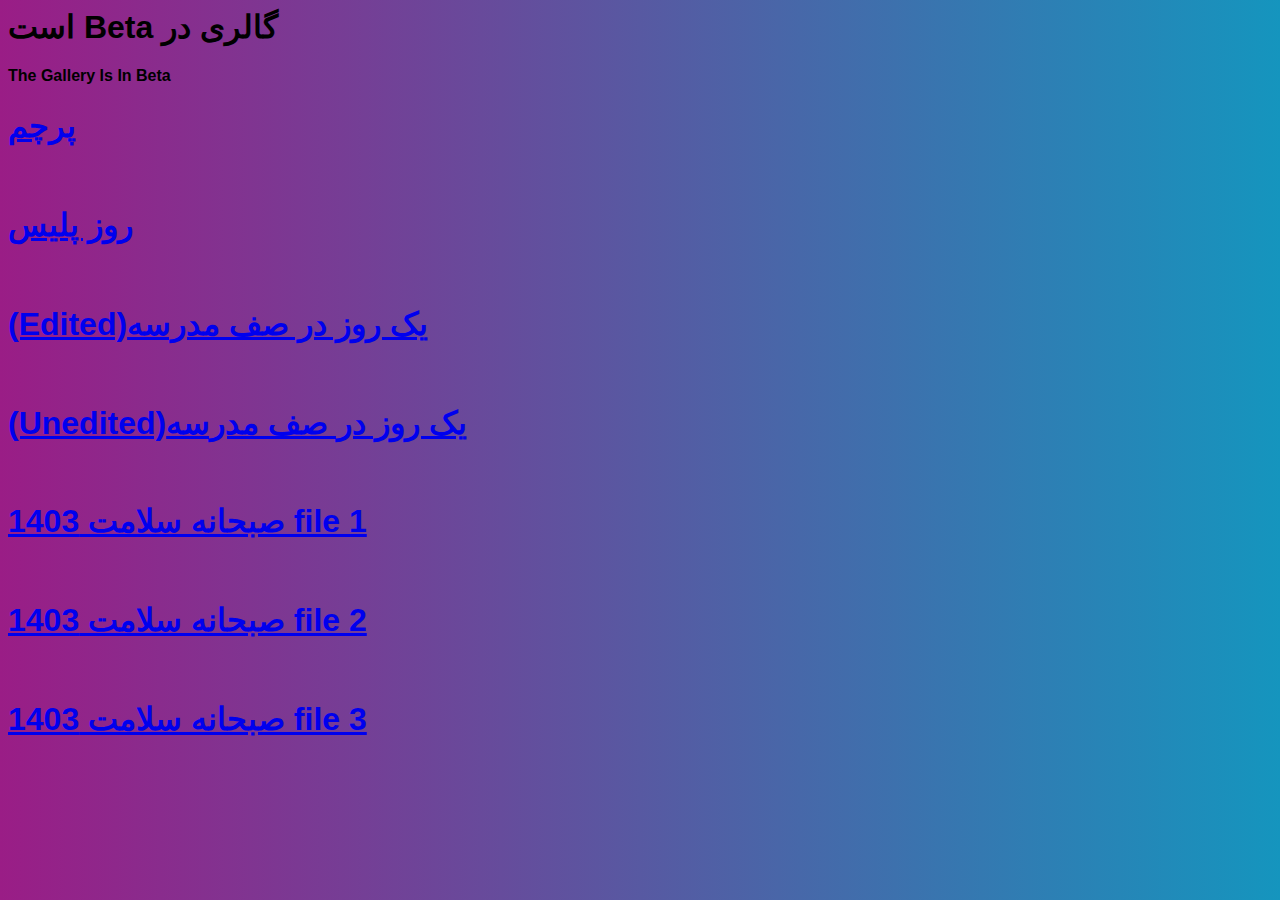
==== gallery/gal.html @ fdabfaf9 "Add files via upload" ====
<html>
    <link rel="stylesheet" href="gal.css">
<title>Gallery ( Beta File )</title>
<h1> است Beta گالری در </h1>
<p>The Gallery Is In Beta</p>
<h1><a href="prchm.jpg">پرچم</a></h1>
<br>
<h1><a href="p.jpg">روز پلیس</a></h1>
<br>
<h1><a href="s.jpg"> (Edited)یک روز در صف مدرسه</a></h1>
<br>
<h1><a href="sf.jpg"> (Unedited)یک روز در صف مدرسه</a></h1>
<br>
<h1><a href="gh.mp4">صبحانه سلامت  1403 file 1</a></h1>
<br>
<h1><a href="gh1.mp4">صبحانه سلامت  1403 file 2</a></h1>
<br>
<h1><a href="gh2.mp4">صبحانه سلامت  1403 file 3</a></h1>










</html>
---- gallery/gal.css ----
body {
    font-family: Arial, Helvetica, sans-serif;
    background: linear-gradient(to right,#9a1d86, #1595be);
    font-weight: bold;
    }
    
    .player{
      height: 95vh;
      display: flex;
      align-items: center;
      flex-direction: column;
      justify-content: center;
  }
    .wrapper{
      border: 1px solid transparent;
      padding: 30px;
      border-radius: 20px;
      background-color: #ddd;
      box-shadow: rgba(0, 0, 0, 0.3) 0px 19px 38px, rgba(0, 0, 0, 0.22) 0px 15px 12px;
    }
    
    .details {
    display: flex;
    align-items: center;
    flex-direction: column;
    justify-content: center;
    }
    
    .track-art {
    margin: 25px;
    height: 250px;
    width: 250px;
    border:2px solid 	#FFFAFA;
    background-size: cover;
    background-position: center;
    border-radius: 50%;
    -moz-box-shadow: 0px 6px 5px black;
    -webkit-box-shadow: 0px 6px 5px black;
    box-shadow: 0px 6px 5px black;
    -moz-border-radius:190px;
    -webkit-border-radius:190px;
    border-radius:190px;
    }
    
    .now-playing {
    font-size: 1rem;
    }
    
    .track-name {
    font-size: 2.5rem;
    }
    
    .track-artist {
    margin-top: 5px;
    font-size: 1.5rem;
    }
    
    .buttons {
    display: flex;
    flex-direction: row;
    align-items: center;
    margin-bottom: 30px;
    }
    .active{
        color: black;
    }
    
    .repeat-track,
    .random-track,
    .playpause-track,
    .prev-track,
    .next-track {
    padding: 25px;
    opacity: 0.8;
    transition: opacity .2s;
    }
    
    .repeat-track:hover,
    .random-track:hover,
    .playpause-track:hover,
    .prev-track:hover,
    .next-track:hover {
    opacity: 1.0;
    }
    
    .slider_container {
    display: flex;
    justify-content: center;
    align-items: center;
    }
    
    .seek_slider, .volume_slider {
    -webkit-appearance: none;
    -moz-appearance: none;
    appearance: none;
    height: 5px;
    background: #9a1d86;
    -webkit-transition: .2s;
    transition: opacity .2s;
    }
    
    .seek_slider::-webkit-slider-thumb,
    .volume_slider::-webkit-slider-thumb {
    -webkit-appearance: none;
    -moz-appearance: none;
    appearance: none;
    width: 15px;
    height: 15px;
    background: white;
    border: 3px solid #3774FF;
    cursor: grab;
    border-radius: 100%;
    }
    
    .seek_slider:hover,
    .volume_slider:hover {
    opacity: 1.0;
    }
    
    .seek_slider {
    width: 60%;
    }
    
    .volume_slider {
    width: 30%;
    }
    
    .current-time,
    .total-duration {
    padding: 10px;
    }
    
    i.fa-volume-down,
    i.fa-volume-up {
    padding: 10px;
    }
    
    i,
    i.fa-play-circle,
    i.fa-pause-circle,
    i.fa-step-forward,
    i.fa-step-backward,
    p {
    cursor: pointer;
    }
    .randomActive{
        color: black;
    }
    .rotate {
        animation: rotation 8s infinite linear;
    }
    @keyframes rotation {
        from {
          transform: rotate(0deg);
        }
        to {
          transform: rotate(359deg);
        }
    }
    .loader {
      height: 70px;
      display: flex;
      justify-content: center;
      align-items: center;
    }
    .loader .stroke{
        background: #f1f1f1;
        height: 150%;
        width: 10px;
        border-radius: 50px;
        margin: 0 5px;
        animation: animate 1.4s linear infinite;
    }
      @keyframes animate {
        50% {
          height: 20%;
          background: #4286f4;
        }
    
        100% {
          background: #4286f4;
          height: 100%;
        }
      }
      .stroke:nth-child(1){
          animation-delay: 0s;
      }
      .stroke:nth-child(2){
        animation-delay: 0.3s;
    }
    .stroke:nth-child(3){
        animation-delay: 0.6s;
    }
    .stroke:nth-child(4){
        animation-delay: 0.9s;
    }
    .stroke:nth-child(5){
        animation-delay: 0.6s;
    }
    .stroke:nth-child(6){
        animation-delay: 0.3s;
    }
    .stroke:nth-child(7){
        animation-delay: 0s;
    }
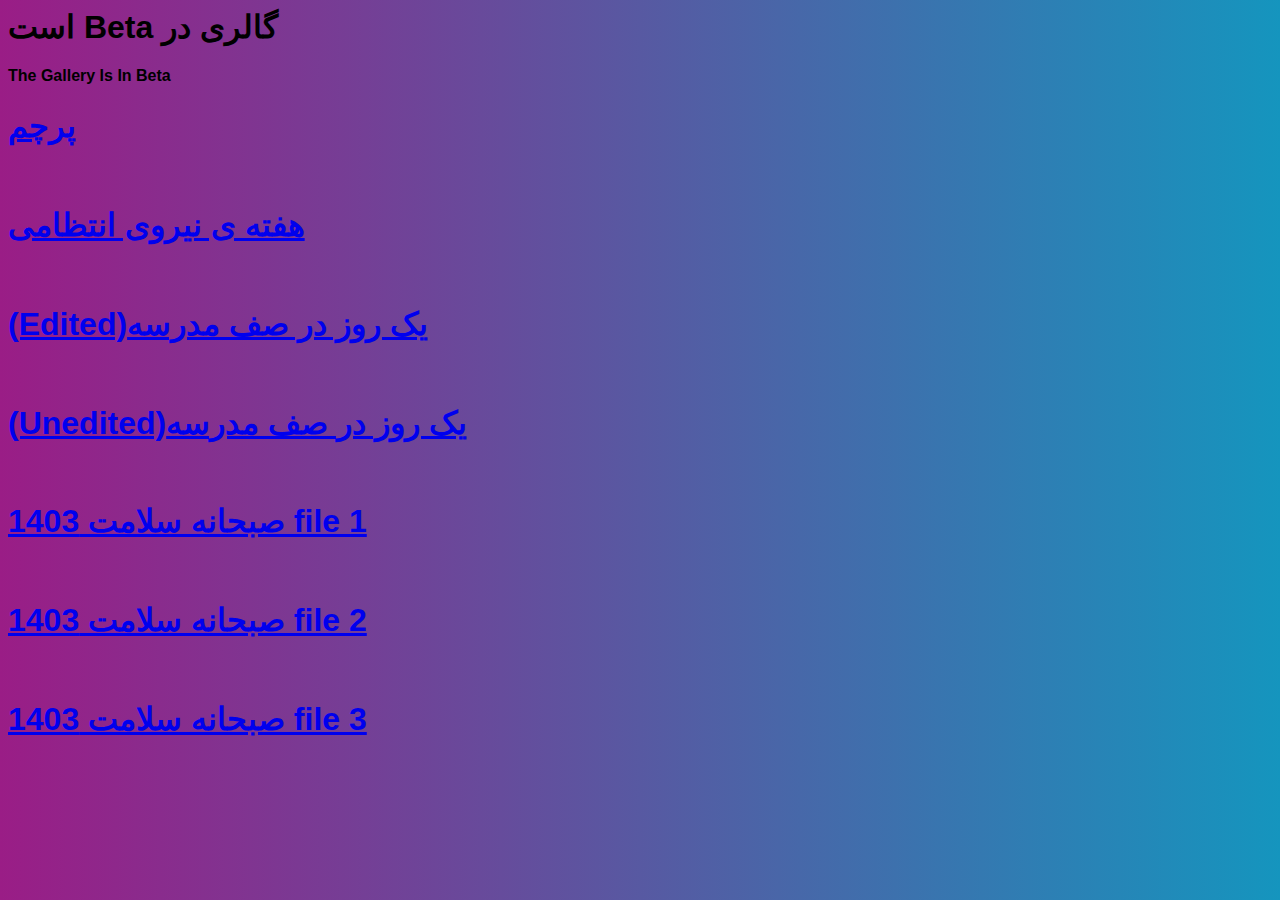
==== commit 8b63a826: "Update gal.html" ====
--- a/gallery/gal.html
+++ b/gallery/gal.html
@@ -5,7 +5,7 @@
 <p>The Gallery Is In Beta</p>
 <h1><a href="prchm.jpg">پرچم</a></h1>
 <br>
-<h1><a href="p.jpg">روز پلیس</a></h1>
+<h1><a href="p.jpg">هفته ی نیروی انتظامی</a></h1>
 <br>
 <h1><a href="s.jpg"> (Edited)یک روز در صف مدرسه</a></h1>
 <br>
@@ -17,13 +17,4 @@
 <br>
 <h1><a href="gh2.mp4">صبحانه سلامت  1403 file 3</a></h1>
 
-
-
-
-
-
-
-
-
-
-</html>+</html>
